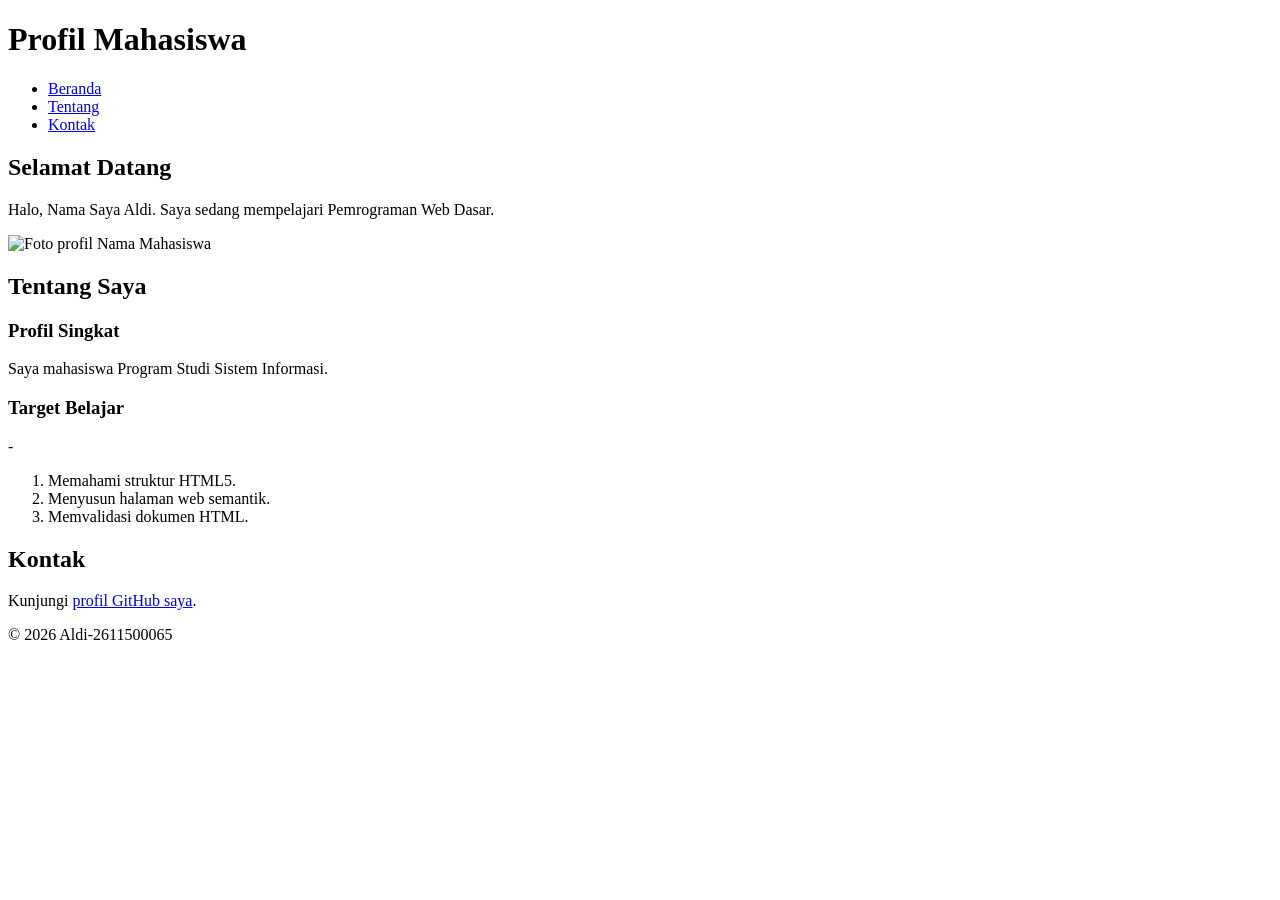
==== pertemuan-02/index.html @ 6a78cf2a "menambahkan pertemuan -02" ====
<!DOCTYPE html>
<html lang="id">
<head>
<meta charset="UTF-8">
<meta name="viewport" content="width=device-width, initial-scale=1.0">
<title>Profil Mahasiswa</title>
</head>
<body>
<header>
<h1>Profil Mahasiswa</h1>
<nav>
<ul>
<li><a href="#home">Beranda</a></li>
<li><a href="#about">Tentang</a></li>
<li><a href="#contact">Kontak</a></li>
</ul>
</nav>
</header>
<main>
<section id="home">
<h2>Selamat Datang</h2>
<p>Halo, Nama Saya Aldi. Saya sedang mempelajari Pemrograman Web Dasar.</p>
<img src="img/foto-profil.jpg" alt="Foto profil Nama Mahasiswa">
</section>
<section id="about">
<h2>Tentang Saya</h2>
<article>
<h3>Profil Singkat</h3>
<p>Saya mahasiswa Program Studi Sistem Informasi.</p>
<h3>Target Belajar</h3>
- <ol>
<li>Memahami struktur HTML5.</li>
<li>Menyusun halaman web semantik.</li>
<li>Memvalidasi dokumen HTML.</li>
</ol>
</article>
</section>
<section id="contact">
    <h2>Kontak</h2>
<p>Kunjungi <a href="https://github.com/2611500065-glitch/2611500065-PWD-TI1A-26271-">profil GitHub saya</a>.</p>
</section>
</main>
<footer>
<p>&copy; 2026 Aldi-2611500065</p>
</footer>
</body>
</html>
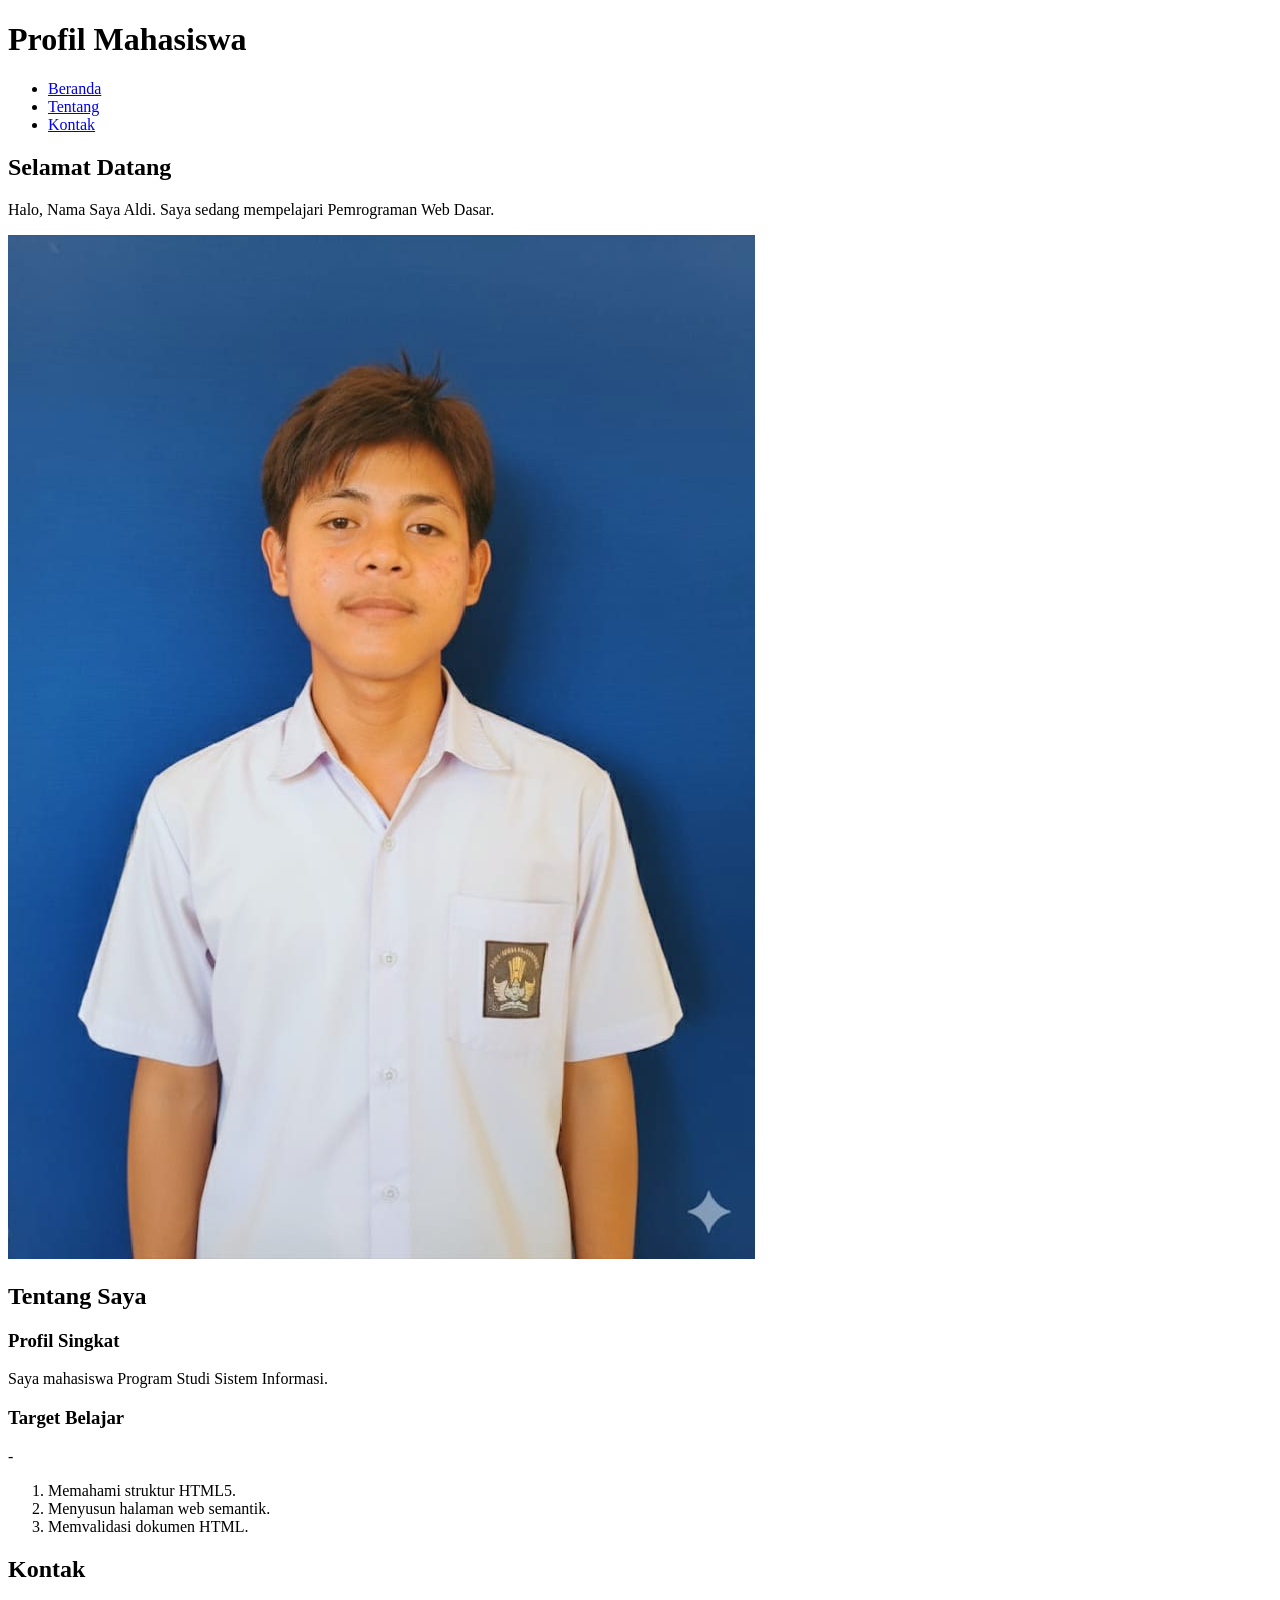
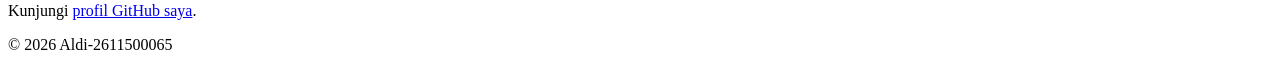
==== commit 8b1b649e: "menmabahkan foto frofil aldi" ====
--- a/pertemuan-02/index.html
+++ b/pertemuan-02/index.html
@@ -20,7 +20,7 @@
 <section id="home">
 <h2>Selamat Datang</h2>
 <p>Halo, Nama Saya Aldi. Saya sedang mempelajari Pemrograman Web Dasar.</p>
-<img src="img/foto-profil.jpg" alt="Foto profil Nama Mahasiswa">
+<img src="img/foto-aldi.jpg" alt="Foto profil Aldi">
 </section>
 <section id="about">
 <h2>Tentang Saya</h2>
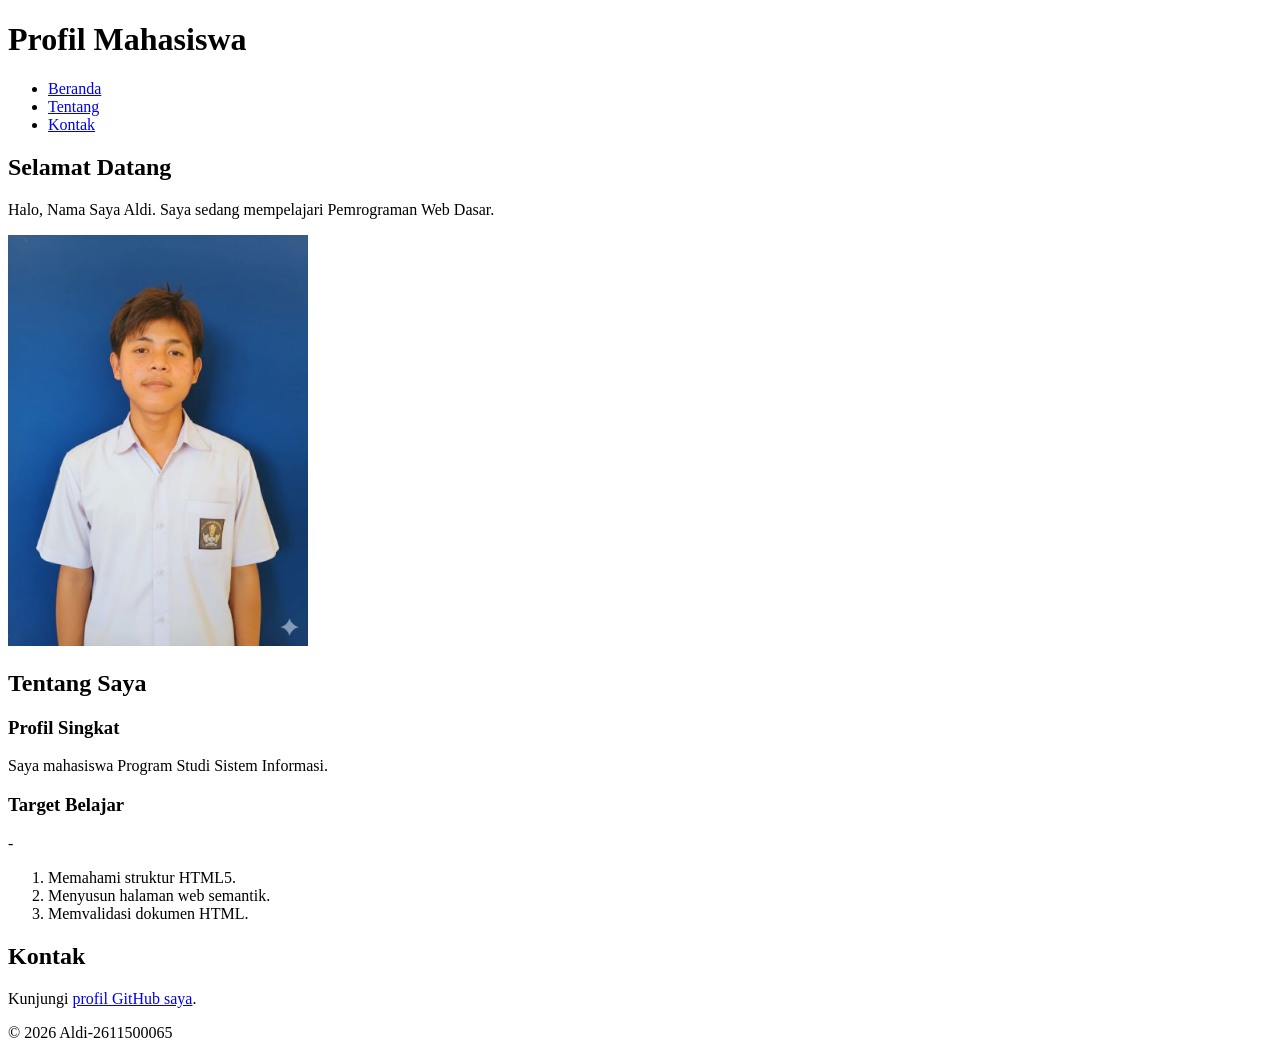
==== commit be7695a4: "menmabahkan foto frofil aldi" ====
--- a/pertemuan-02/index.html
+++ b/pertemuan-02/index.html
@@ -20,7 +20,7 @@
 <section id="home">
 <h2>Selamat Datang</h2>
 <p>Halo, Nama Saya Aldi. Saya sedang mempelajari Pemrograman Web Dasar.</p>
-<img src="img/foto-aldi.jpg" alt="Foto profil Aldi">
+<img src="img/foto-aldi.jpg" alt="Foto profil Aldi" width="300">
 </section>
 <section id="about">
 <h2>Tentang Saya</h2>
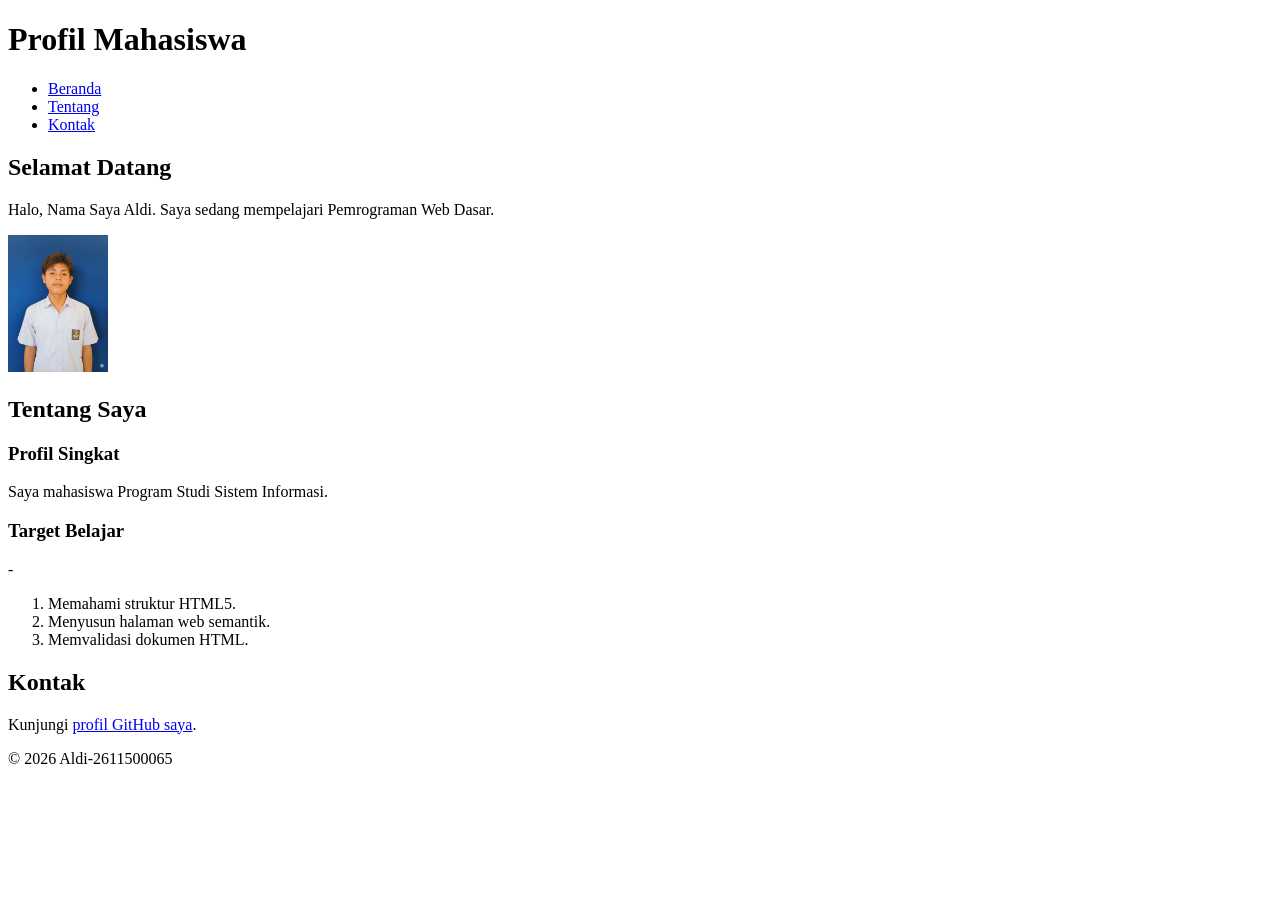
==== commit 9d5b767d: "menmabahkan foto frofil aldi" ====
--- a/pertemuan-02/index.html
+++ b/pertemuan-02/index.html
@@ -20,7 +20,7 @@
 <section id="home">
 <h2>Selamat Datang</h2>
 <p>Halo, Nama Saya Aldi. Saya sedang mempelajari Pemrograman Web Dasar.</p>
-<img src="img/foto-aldi.jpg" alt="Foto profil Aldi" width="300">
+<img src="img/foto-aldi.jpg" alt="Foto profil Aldi" width="100">
 </section>
 <section id="about">
 <h2>Tentang Saya</h2>
